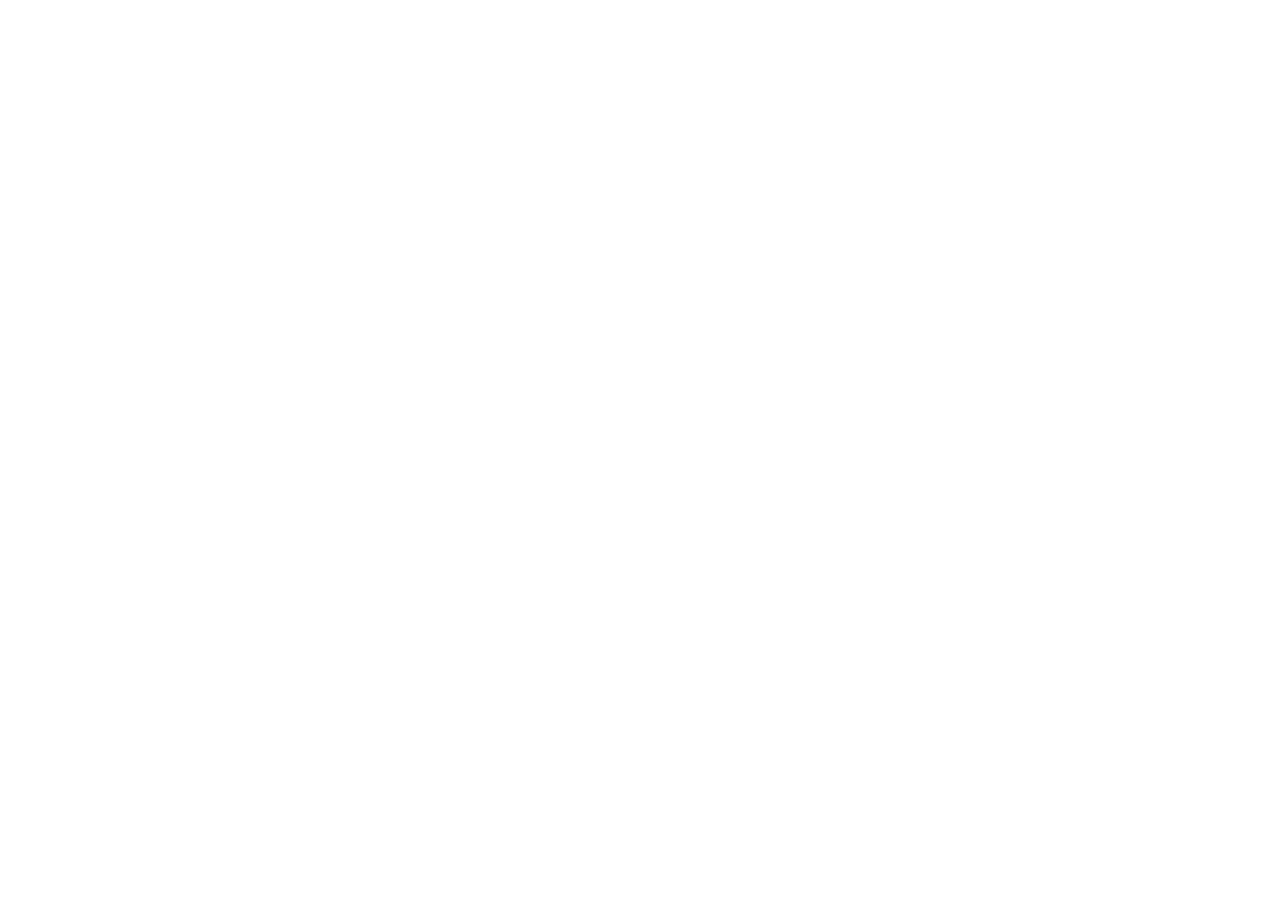
==== paginas/Catalogo.html @ d24d5bfe "inicio" ====
<!DOCTYPE html>
<html lang="en">
<head>
    <meta charset="UTF-8">
    <meta name="viewport" content="width=device-width, initial-scale=1.0">
    <title>Document</title>
</head>
<body>
    
</body>
</html>
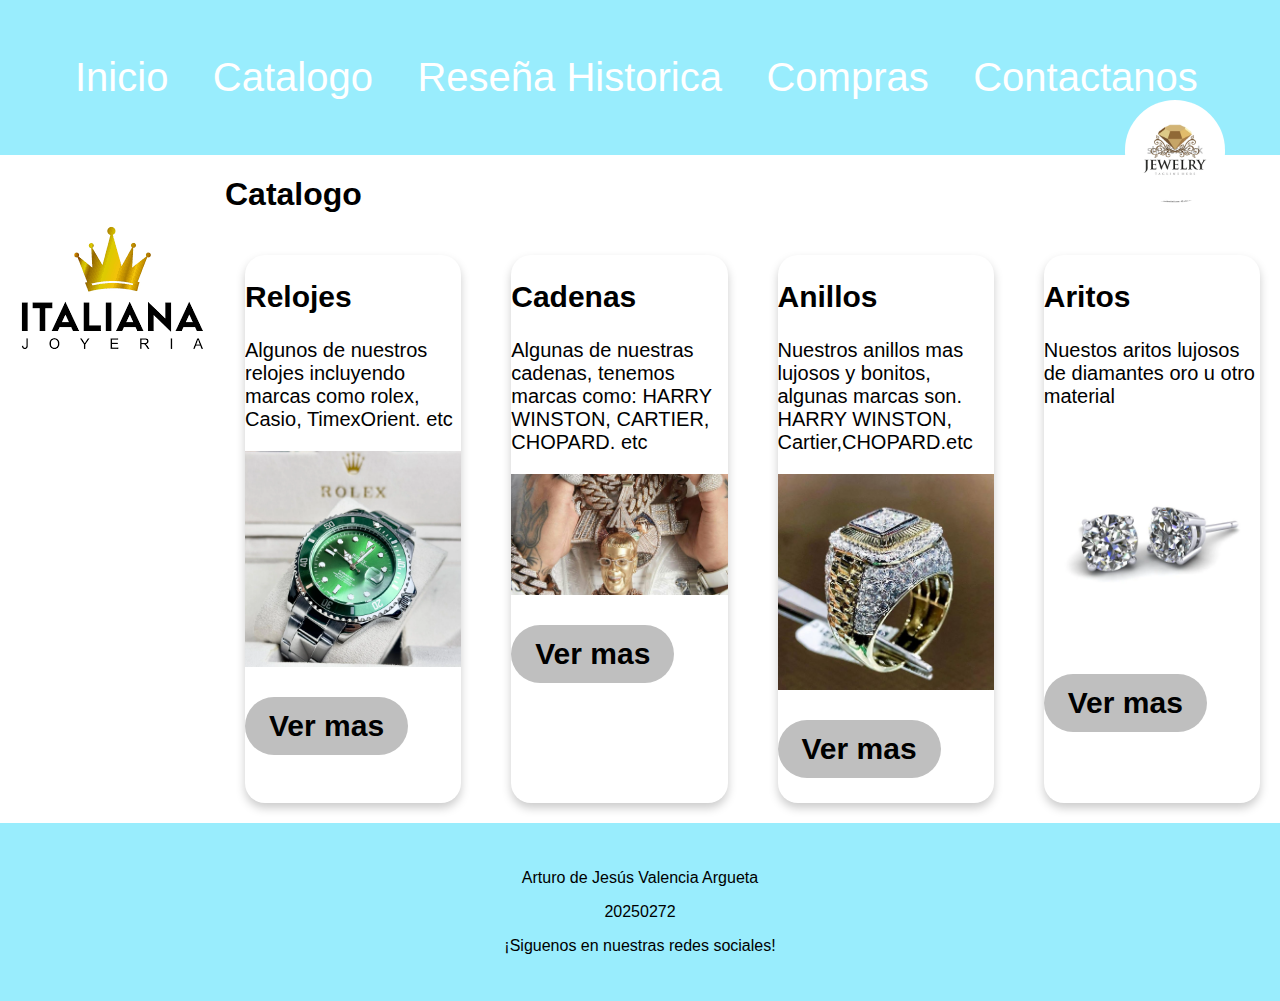
==== commit e2d5d88b: "cambios" ====
--- a/paginas/Catalogo.html
+++ b/paginas/Catalogo.html
@@ -3,8 +3,74 @@
 <head>
     <meta charset="UTF-8">
     <meta name="viewport" content="width=device-width, initial-scale=1.0">
-    <title>Document</title>
+    <title>Catalogo</title>
+    <link rel="stylesheet" href="../Css/catalogo.css">
+    <link rel="shortcut icon" href="../img/logo.webp" type="image/x-icon">
 </head>
+<header>
+
+<nav>
+    <a href="../paginas/index.html">Inicio</a>
+    <a href="../paginas/Catalogo.html">Catalogo</a>
+    <a href="../paginas/Reseña Historica.html">Reseña Historica</a>
+    <a href="#">Compras</a>
+    <a href="#">Contactanos</a>
+    <img src="../img/logo.webp" alt="logo">
+</nav>
+</header>
+
+<main>
+    <img class="nombre" src="../img/nombre.png" alt="nombre pagina">
+    
+    <h1>Catalogo </h1>
+    <div class="tarjetas">
+
+        <div class="relojes">
+            <h2>Relojes</h2>
+            <p>Algunos de nuestros relojes incluyendo marcas como rolex, Casio,
+                TimexOrient. etc</p>
+                <img src="../img/relojes.webp" alt="relojes">
+                <h2 class="vermas">Ver mas</h2>
+
+        </div>
+
+        <div class="cadenas">
+            <h2>Cadenas</h2>
+            <p>Algunas de nuestras cadenas, tenemos marcas como: HARRY WINSTON,
+                CARTIER, CHOPARD. etc</p>
+                <img src="../img/cadenas.jpg" alt="cadenas">
+                <h2 class="vermas">Ver mas</h2>
+        </div>
+
+        <div class="anillos">
+            <h2>Anillos</h2>
+            <p>Nuestros anillos mas lujosos y bonitos, algunas marcas son. HARRY WINSTON,
+                Cartier,CHOPARD.etc</p>
+                <img src="../img/anillos.jpg" alt="anillos">
+                <h2 class="vermas">Ver mas</h2>   
+        </div>
+
+        <div class="aritos">
+            <h2>Aritos</h2>
+            <p>Nuestos aritos lujosos de diamantes oro u otro material</p>
+            <img src="../img/aritos.webp" alt="aritos">
+            <h2 class="vermas">Ver mas</h2>
+
+
+        </div>
+
+
+    </div>
+
+</main>
+<footer>
+    <p>Arturo de Jesús Valencia Argueta</p>
+    <p>20250272</p>
+    <p>¡Siguenos en nuestras redes sociales!</p>
+</footer>
+
+
+
 <body>
     
 </body>
--- a/Css/catalogo.css
+++ b/Css/catalogo.css
@@ -0,0 +1,101 @@
+body {
+    margin: 0px;
+    padding: 0px;
+    font-family: "Open Sans", sans-serif;
+}
+header {
+    background-color: #99EDFD;
+    padding: 55px;
+ 
+}
+
+nav a {
+    font-size: 40px;
+    margin: 20px;
+
+color: white;
+text-decoration: none;
+}
+
+
+
+nav a:hover {
+    text-decoration: underline;
+}
+
+nav img {
+    width: 100px;
+    border-radius: 100px;
+    float: right;
+    
+}
+
+.tarjetas {
+    display: flex;
+    gap: 10px;
+}
+.relojes {
+    margin: 20px;
+    width: 300px;
+    border-radius: 20px;
+    overflow: hidden;
+    box-shadow: 0px 5px 10px #ccc;
+    font-size: 20px;
+}
+.cadenas {
+    margin: 20px;
+    width: 300px;
+    border-radius: 20px;
+    overflow: hidden;
+    box-shadow: 0px 5px 10px #ccc;
+    font-size: 20px;
+
+}
+.anillos {
+    margin: 20px;
+    width: 300px;
+    border-radius: 20px;
+    overflow: hidden;
+    box-shadow: 0px 5px 10px #ccc;
+    font-size: 20px;
+}
+
+.relojes img {
+    width: 100%;
+}
+
+.cadenas img {
+    width: 100%;
+}
+.anillos img {
+    width: 100%;
+}
+.vermas {
+    display: inline-block;
+    padding: 12px 24px;
+    border-radius: 30px;
+    background-color: #BFBFBF;
+}
+
+footer {
+    background-color: #99EDFD;
+    color: black;
+    text-align: center;
+    padding: 30px;
+}
+.nombre {
+    float: inline-start;
+     
+ }
+ .aritos {
+    margin: 20px;
+    width: 300px;
+    border-radius: 20px;
+    overflow: hidden;
+    box-shadow: 0px 5px 10px #ccc;
+    font-size: 20px;
+
+ }
+ .aritos img {
+    width: 100%;
+ }